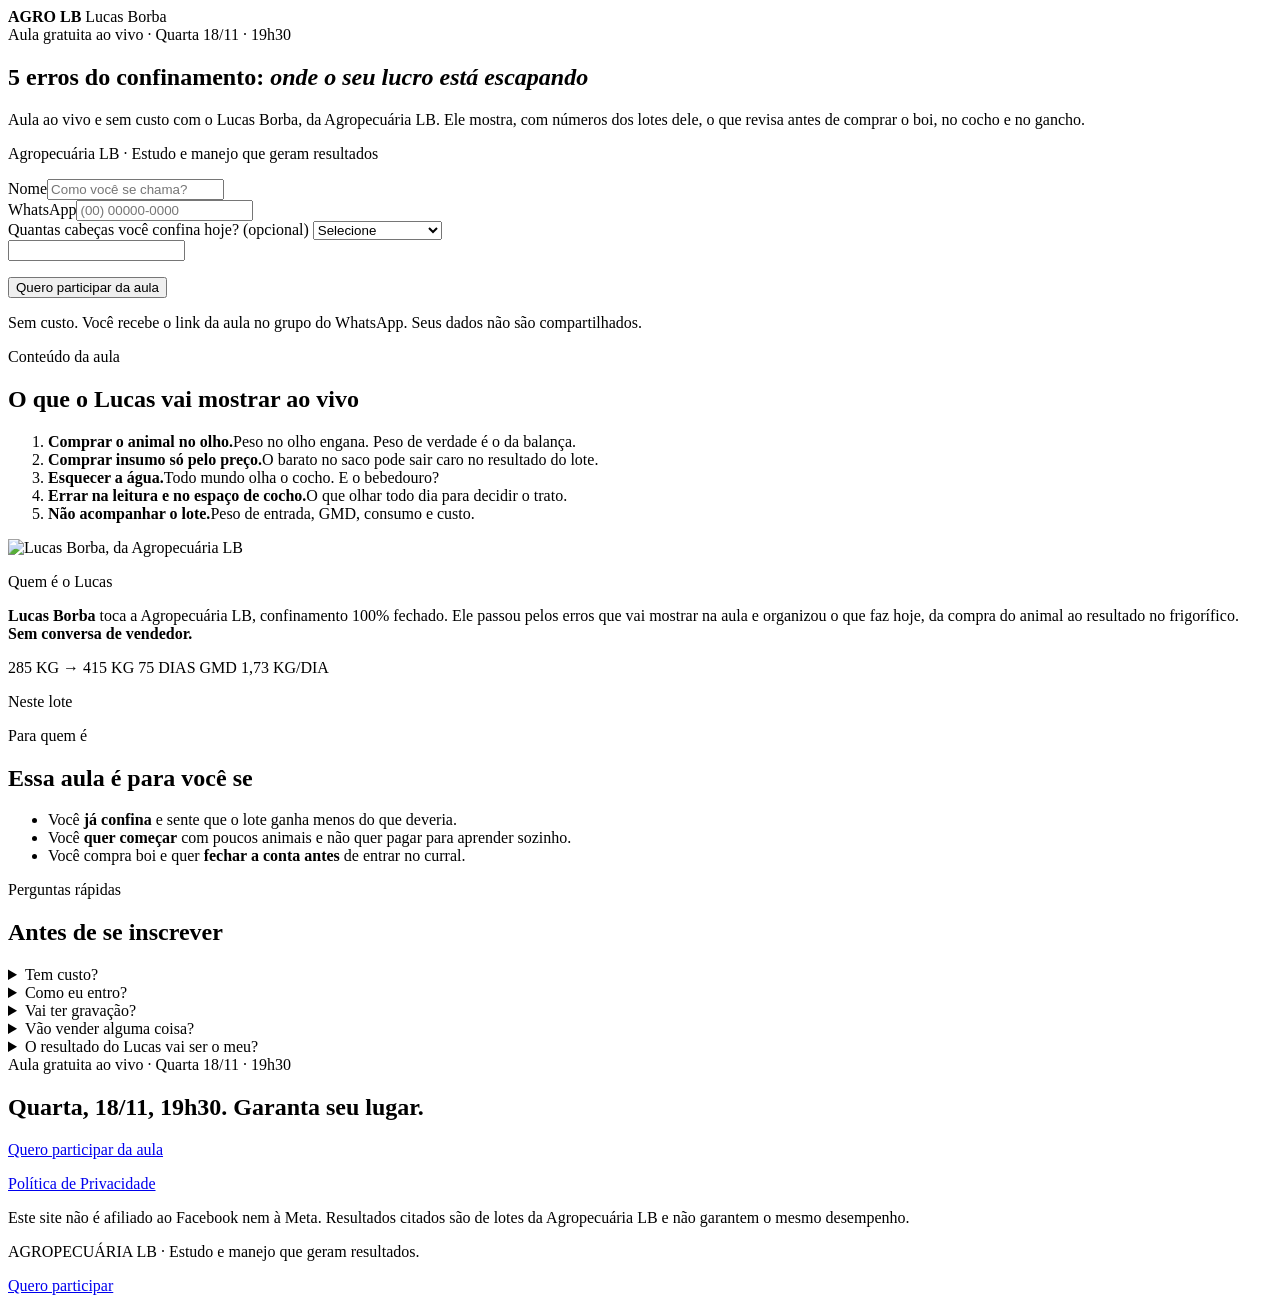
==== public/5-erros-do-confinamento.html @ c984ee03 "Adiciona páginas de captura e obrigado da aula 5 erros (18/11) - /5-erros-do-confinamento: formulári" ====
<!doctype html>
<html lang="pt-BR">
<head>
  <meta charset="utf-8">
  <meta name="viewport" content="width=device-width, initial-scale=1, viewport-fit=cover">
  <meta name="theme-color" content="#000000">
  <title>Aula gratuita: 5 erros do confinamento | Lucas Borba</title>
  <meta name="description" content="Aula ao vivo e gratuita com Lucas Borba, da Agropecuária LB, quarta 18/11 às 19h30. Os 5 erros do confinamento onde o lucro escapa. Inscreva-se com nome e WhatsApp.">
  <link rel="canonical" href="https://www.mentoriaagrolb.com.br/5-erros-do-confinamento">
  <meta property="og:type" content="website">
  <meta property="og:locale" content="pt_BR">
  <meta property="og:title" content="5 erros do confinamento: onde o seu lucro está escapando">
  <meta property="og:description" content="Aula ao vivo e gratuita com Lucas Borba, quarta 18/11 às 19h30.">
  <meta property="og:url" content="https://www.mentoriaagrolb.com.br/5-erros-do-confinamento">
  <meta property="og:image" content="https://www.mentoriaagrolb.com.br/assets/lucas.webp">
  <link rel="icon" href="/assets/lucas.webp" type="image/webp">
  <link rel="preconnect" href="https://fonts.googleapis.com">
  <link rel="preconnect" href="https://fonts.gstatic.com" crossorigin>
  <link href="https://fonts.googleapis.com/css2?family=Chakra+Petch:wght@600;700&family=DM+Sans:wght@400;500;700&family=Manrope:wght@600;700;800&display=swap" rel="stylesheet">
  <link rel="stylesheet" href="/assets/aula-5-erros.css">
  <script async src="https://www.googletagmanager.com/gtag/js?id=G-R4C8YMEJZV"></script>
  <script>window.dataLayer=window.dataLayer||[];function gtag(){dataLayer.push(arguments)}gtag("js",new Date());gtag("config","G-R4C8YMEJZV");</script>
  <script>
    !function(f,b,e,v,n,t,s){if(f.fbq)return;n=f.fbq=function(){n.callMethod?n.callMethod.apply(n,arguments):n.queue.push(arguments)};if(!f._fbq)f._fbq=n;n.push=n;n.loaded=!0;n.version="2.0";n.queue=[];t=b.createElement(e);t.async=!0;t.src=v;s=b.getElementsByTagName(e)[0];s.parentNode.insertBefore(t,s)}(window,document,"script","https://connect.facebook.net/en_US/fbevents.js");
    fbq("init","974661415006489");fbq("track","PageView");fbq("track","ViewContent",{content_name:"Aula 5 Erros 18/11"});
  </script>
</head>
<body>
  <header class="wrap top"><span class="brand"><b>AGRO LB</b> Lucas Borba</span></header>

  <section class="hero">
    <div class="wrap hero-in">
      <div class="hero-txt">
        <span class="badge">Aula gratuita ao vivo · Quarta 18/11 · 19h30</span>
        <h1 class="h1-hero">5 erros do confinamento: <em>onde o seu lucro está escapando</em></h1>
        <p class="lead" id="lead">Aula ao vivo e sem custo com o Lucas Borba, da Agropecuária LB. Ele mostra, com números dos lotes dele, o que revisa antes de comprar o boi, no cocho e no gancho.</p>
        <p class="seal">Agropecuária LB · Estudo e manejo que geram resultados</p>
      </div>

      <form class="form-card" id="form" novalidate autocomplete="on">
        <div class="field"><label for="nome">Nome</label><input id="nome" name="nome" type="text" autocomplete="name" maxlength="80" placeholder="Como você se chama?" required></div>
        <div class="field"><label for="whatsapp">WhatsApp</label><input id="whatsapp" name="whatsapp" type="tel" inputmode="numeric" autocomplete="tel-national" maxlength="15" placeholder="(00) 00000-0000" required></div>
        <div class="field"><label for="cabecas">Quantas cabeças você confina hoje? <span>(opcional)</span></label>
          <select id="cabecas" name="cabecas">
            <option value="">Selecione</option>
            <option>Ainda não confino</option>
            <option>Até 10</option>
            <option>11 a 50</option>
            <option>51 a 200</option>
            <option>Mais de 200</option>
          </select>
        </div>
        <input class="hp" type="text" name="site" id="site" tabindex="-1" autocomplete="off" aria-hidden="true">
        <p class="err" id="err" role="alert"></p>
        <button class="btn" id="enviar" type="submit">Quero participar da aula</button>
        <p class="micro">Sem custo. Você recebe o link da aula no grupo do WhatsApp. Seus dados não são compartilhados.</p>
      </form>
    </div>
  </section>

  <section class="blk">
    <div class="wrap">
      <p class="kicker">Conteúdo da aula</p>
      <h2 class="sec-title">O que o Lucas vai mostrar ao vivo</h2>
      <ol class="erros">
        <li><div><strong>Comprar o animal no olho.</strong><span>Peso no olho engana. Peso de verdade é o da balança.</span></div></li>
        <li><div><strong>Comprar insumo só pelo preço.</strong><span>O barato no saco pode sair caro no resultado do lote.</span></div></li>
        <li><div><strong>Esquecer a água.</strong><span>Todo mundo olha o cocho. E o bebedouro?</span></div></li>
        <li><div><strong>Errar na leitura e no espaço de cocho.</strong><span>O que olhar todo dia para decidir o trato.</span></div></li>
        <li><div><strong>Não acompanhar o lote.</strong><span>Peso de entrada, GMD, consumo e custo.</span></div></li>
      </ol>
    </div>
  </section>

  <section class="blk alt">
    <div class="wrap who">
      <img src="/assets/lucas.webp" alt="Lucas Borba, da Agropecuária LB" width="300" height="300" loading="lazy" decoding="async">
      <div>
        <p class="kicker">Quem é o Lucas</p>
        <p><strong>Lucas Borba</strong> toca a Agropecuária LB, confinamento 100% fechado. Ele passou pelos erros que vai mostrar na aula e organizou o que faz hoje, da compra do animal ao resultado no frigorífico. <strong>Sem conversa de vendedor.</strong></p>
        <div class="visor" role="group" aria-label="Números de um lote da Agropecuária LB">
          <div class="row">
            <span class="n">285 <span class="u">KG</span> → 415 <span class="u">KG</span></span>
            <span class="n">75 <span class="u">DIAS</span></span>
            <span class="n g">GMD 1,73 <span class="u">KG/DIA</span></span>
          </div>
          <p class="cap">Neste lote</p>
        </div>
      </div>
    </div>
  </section>

  <section class="blk">
    <div class="wrap">
      <p class="kicker">Para quem é</p>
      <h2 class="sec-title">Essa aula é para você se</h2>
      <ul class="para">
        <li>Você <strong>já confina</strong> e sente que o lote ganha menos do que deveria.</li>
        <li>Você <strong>quer começar</strong> com poucos animais e não quer pagar para aprender sozinho.</li>
        <li>Você compra boi e quer <strong>fechar a conta antes</strong> de entrar no curral.</li>
      </ul>
    </div>
  </section>

  <section class="blk alt">
    <div class="wrap">
      <p class="kicker">Perguntas rápidas</p>
      <h2 class="sec-title">Antes de se inscrever</h2>
      <details class="faq"><summary>Tem custo?</summary><p>Não. A aula é gratuita.</p></details>
      <details class="faq"><summary>Como eu entro?</summary><p>Depois de se inscrever, você entra no grupo do WhatsApp e o link da sala sai lá. A aula será pelo Google Meet.</p></details>
      <details class="faq"><summary>Vai ter gravação?</summary><p>A aula é ao vivo. Se houver replay, o aviso sai no grupo do WhatsApp.</p></details>
      <details class="faq"><summary>Vão vender alguma coisa?</summary><p>Ao final o Lucas apresenta a Mentoria Agro LB para quem quiser conhecer. A aula tem conteúdo por si só.</p></details>
      <details class="faq"><summary>O resultado do Lucas vai ser o meu?</summary><p>Não. Os números são dos lotes dele. O seu depende de compra, dieta, estrutura, sanidade, mercado e acompanhamento.</p></details>
    </div>
  </section>

  <section class="blk" id="inscricao-final">
    <div class="wrap wide">
      <div class="close-card">
        <span class="badge">Aula gratuita ao vivo · Quarta 18/11 · 19h30</span>
        <h2>Quarta, 18/11, 19h30. Garanta seu lugar.</h2>
        <a class="btn" href="#form" id="ancora-final">Quero participar da aula</a>
      </div>
    </div>
  </section>

  <footer class="foot"><div class="wrap">
    <p><a href="/politica-de-privacidade">Política de Privacidade</a></p>
    <p>Este site não é afiliado ao Facebook nem à Meta. Resultados citados são de lotes da Agropecuária LB e não garantem o mesmo desempenho.</p>
    <p>AGROPECUÁRIA LB · Estudo e manejo que geram resultados.</p>
  </div></footer>

  <div class="sticky" id="sticky"><a class="btn" href="#form">Quero participar</a></div>

  <script src="/assets/aula-5-erros.js"></script>
  <script>
  (function(){
    var f=document.getElementById('form'),nome=document.getElementById('nome'),zap=document.getElementById('whatsapp'),cab=document.getElementById('cabecas'),
        err=document.getElementById('err'),btn=document.getElementById('enviar'),sticky=document.getElementById('sticky'),sending=false;

    zap.addEventListener('input',function(){
      var d=zap.value.replace(/\D/g,'').slice(0,11),cut=d.length>10?7:6,o='';
      if(d.length>0)o='('+d.slice(0,2);
      if(d.length>=3)o+=') '+d.slice(2,cut);
      if(d.length>cut)o+='-'+d.slice(cut);
      zap.value=o;
    });

    function bad(el,msg){el.parentNode.classList.add('bad');err.textContent=msg;el.focus();}
    function clear(){nome.parentNode.classList.remove('bad');zap.parentNode.classList.remove('bad');err.textContent='';}

    f.addEventListener('submit',function(e){
      e.preventDefault();
      if(sending)return;
      clear();
      if(document.getElementById('site').value)return; // honeypot
      var n=nome.value.trim().replace(/\s+/g,' '),d=zap.value.replace(/\D/g,'');
      if(n.length<2||!/[A-Za-zÀ-ÿ]/.test(n)){bad(nome,'Digite seu nome.');return}
      if(d.length<10||d.length>11||/^(\d)\1+$/.test(d)||(d.length===11&&d.charAt(2)!=='9')){bad(zap,'Digite o WhatsApp com DDD, por exemplo (81) 99999-9999.');return}
      sending=true;btn.disabled=true;btn.textContent='Enviando...';

      var id=LB.eventId(),u=LB.utms(),tel='55'+d;
      var payload=Object.assign({
        evento:'inscricao',data_hora:new Date().toISOString(),nome:n,telefone:tel,cabecas:cab.value,
        fbp:LB.cookie('_fbp'),fbc:LB.fbc(),event_id:id,
        origem:u.utm_source?(u.utm_medium?u.utm_source+'/'+u.utm_medium:u.utm_source):'direto',
        pagina:location.pathname,event_source_url:location.href,user_agent:navigator.userAgent
      },u);
      LB.save({nome:n,telefone:tel,event_id:id,lead_enviado:false,grupo_enviado:false});
      LB.gaEvent('generate_lead',{event_category:'aula_5_erros',event_label:'18-11'});

      var done=false;function go(){if(done)return;done=true;location.href=LB.CFG.OBRIGADO;}
      setTimeout(go,2500);
      LB.post(payload).then(go,go);
    });

    // barra fixa: só aparece depois que o formulário sai da tela
    function irParaForm(e){e.preventDefault();f.scrollIntoView({behavior:'smooth',block:'center'});setTimeout(function(){nome.focus({preventScroll:true})},450);}
    document.getElementById('ancora-final').addEventListener('click',irParaForm);
    sticky.querySelector('a').addEventListener('click',irParaForm);
    if('IntersectionObserver' in window){
      var vis=true,fin=false;
      function upd(){sticky.classList.toggle('show',!vis&&!fin);}
      new IntersectionObserver(function(en){vis=en[0].isIntersecting;upd();}).observe(f);
      new IntersectionObserver(function(en){fin=en[0].isIntersecting;upd();}).observe(document.getElementById('inscricao-final'));
    }
  })();
  </script>
</body>
</html>
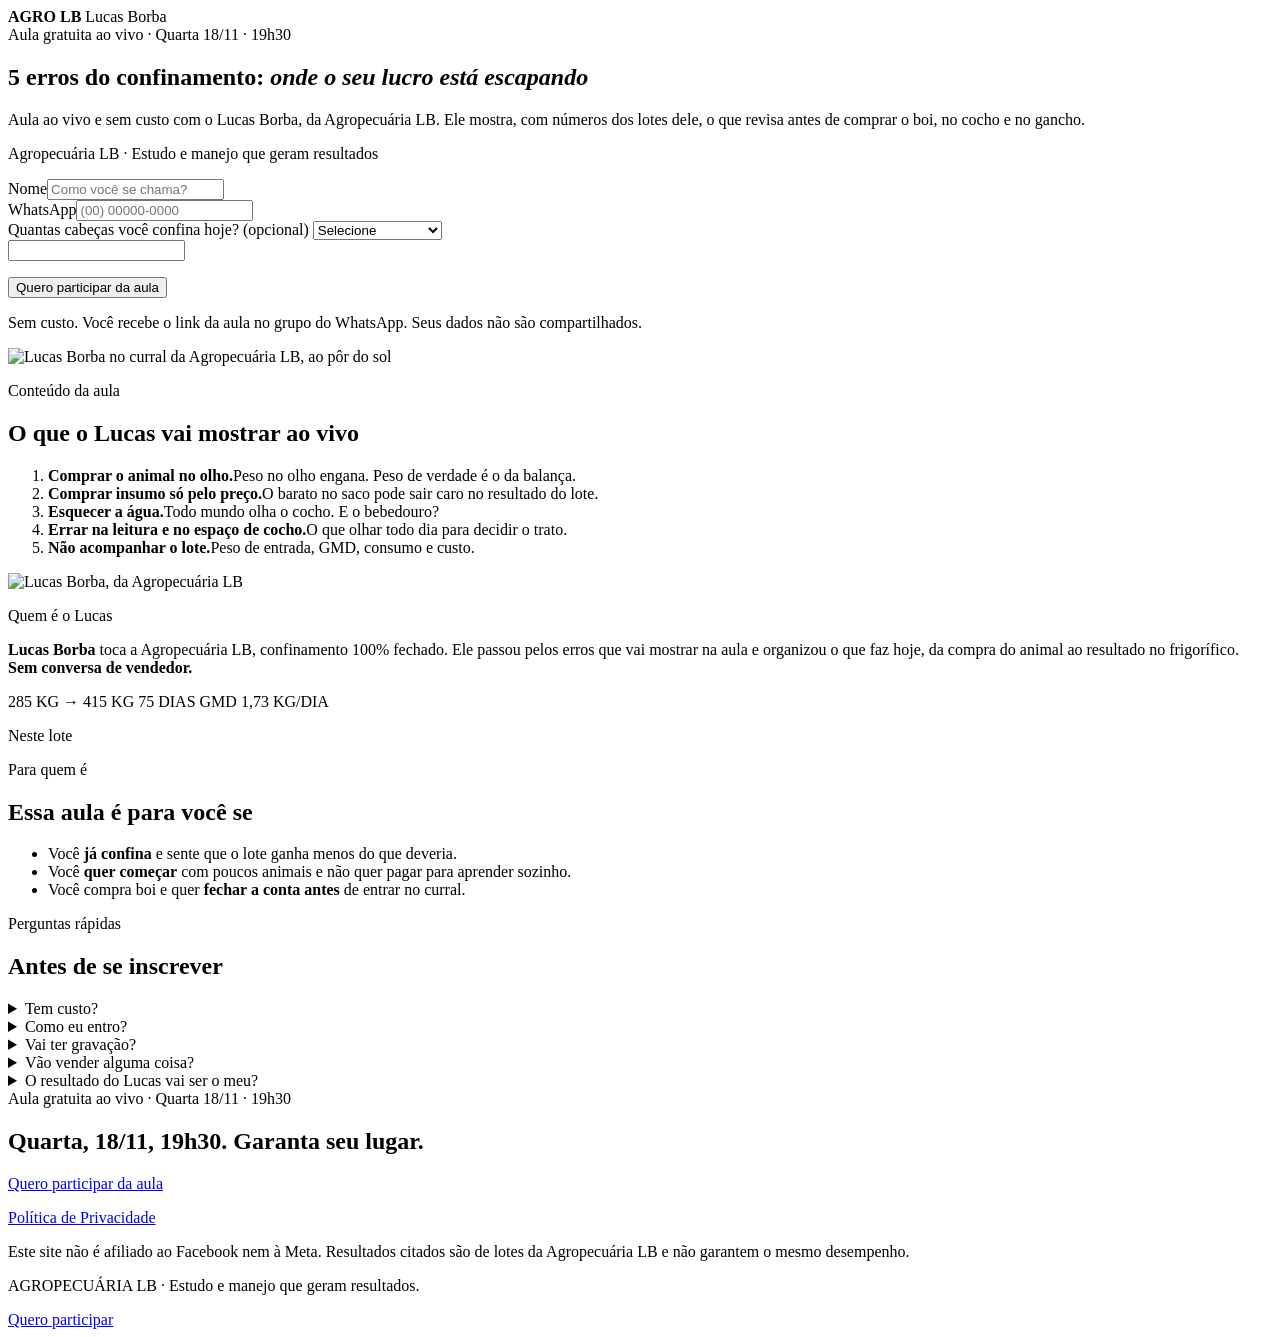
==== commit 7c7f5921: "Captura: foto do Lucas inteira (sem corte) e conteúdo centralizado no celular - Foto vira <img> (her" ====
--- a/public/5-erros-do-confinamento.html
+++ b/public/5-erros-do-confinamento.html
@@ -55,6 +55,8 @@
         <button class="btn" id="enviar" type="submit">Quero participar da aula</button>
         <p class="micro">Sem custo. Você recebe o link da aula no grupo do WhatsApp. Seus dados não são compartilhados.</p>
       </form>
+
+      <img class="hero-photo" src="/assets/hero-lucas.webp" width="1400" height="1039" alt="Lucas Borba no curral da Agropecuária LB, ao pôr do sol" fetchpriority="low" decoding="async">
     </div>
   </section>
 
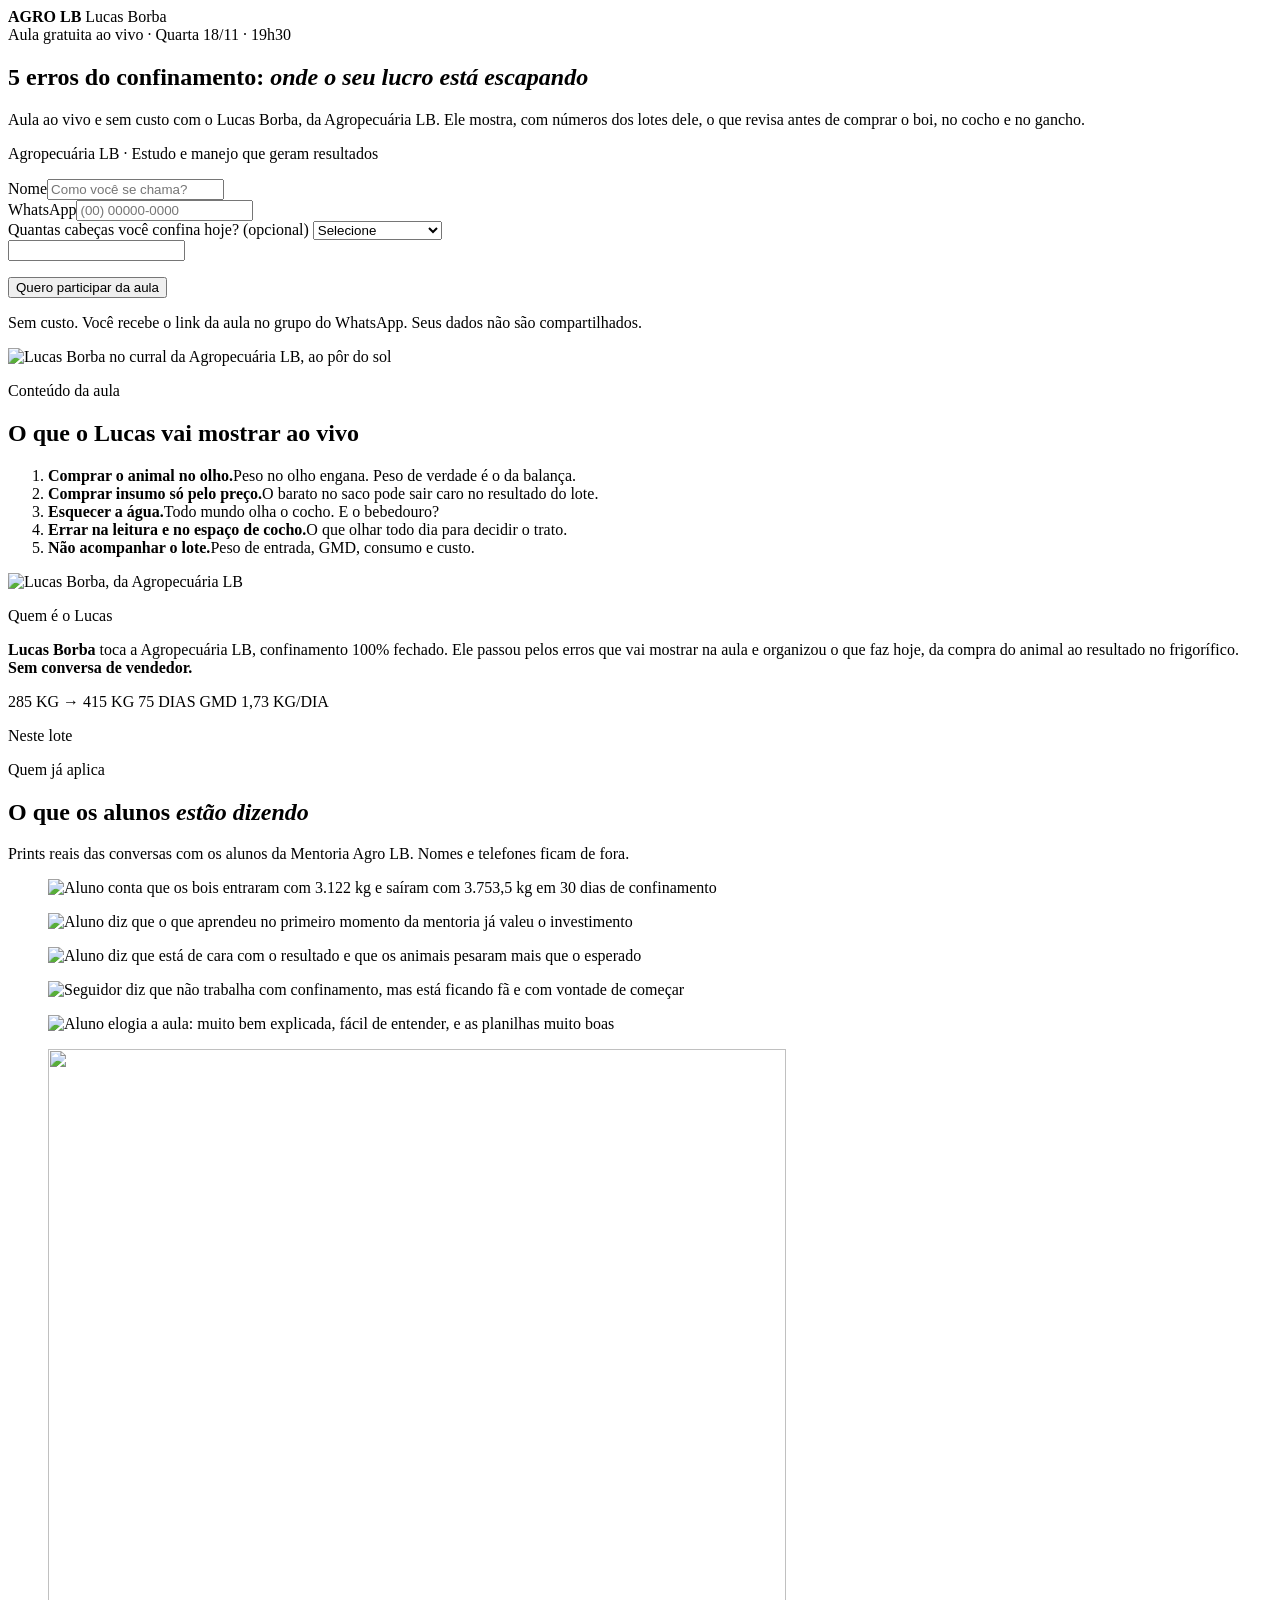
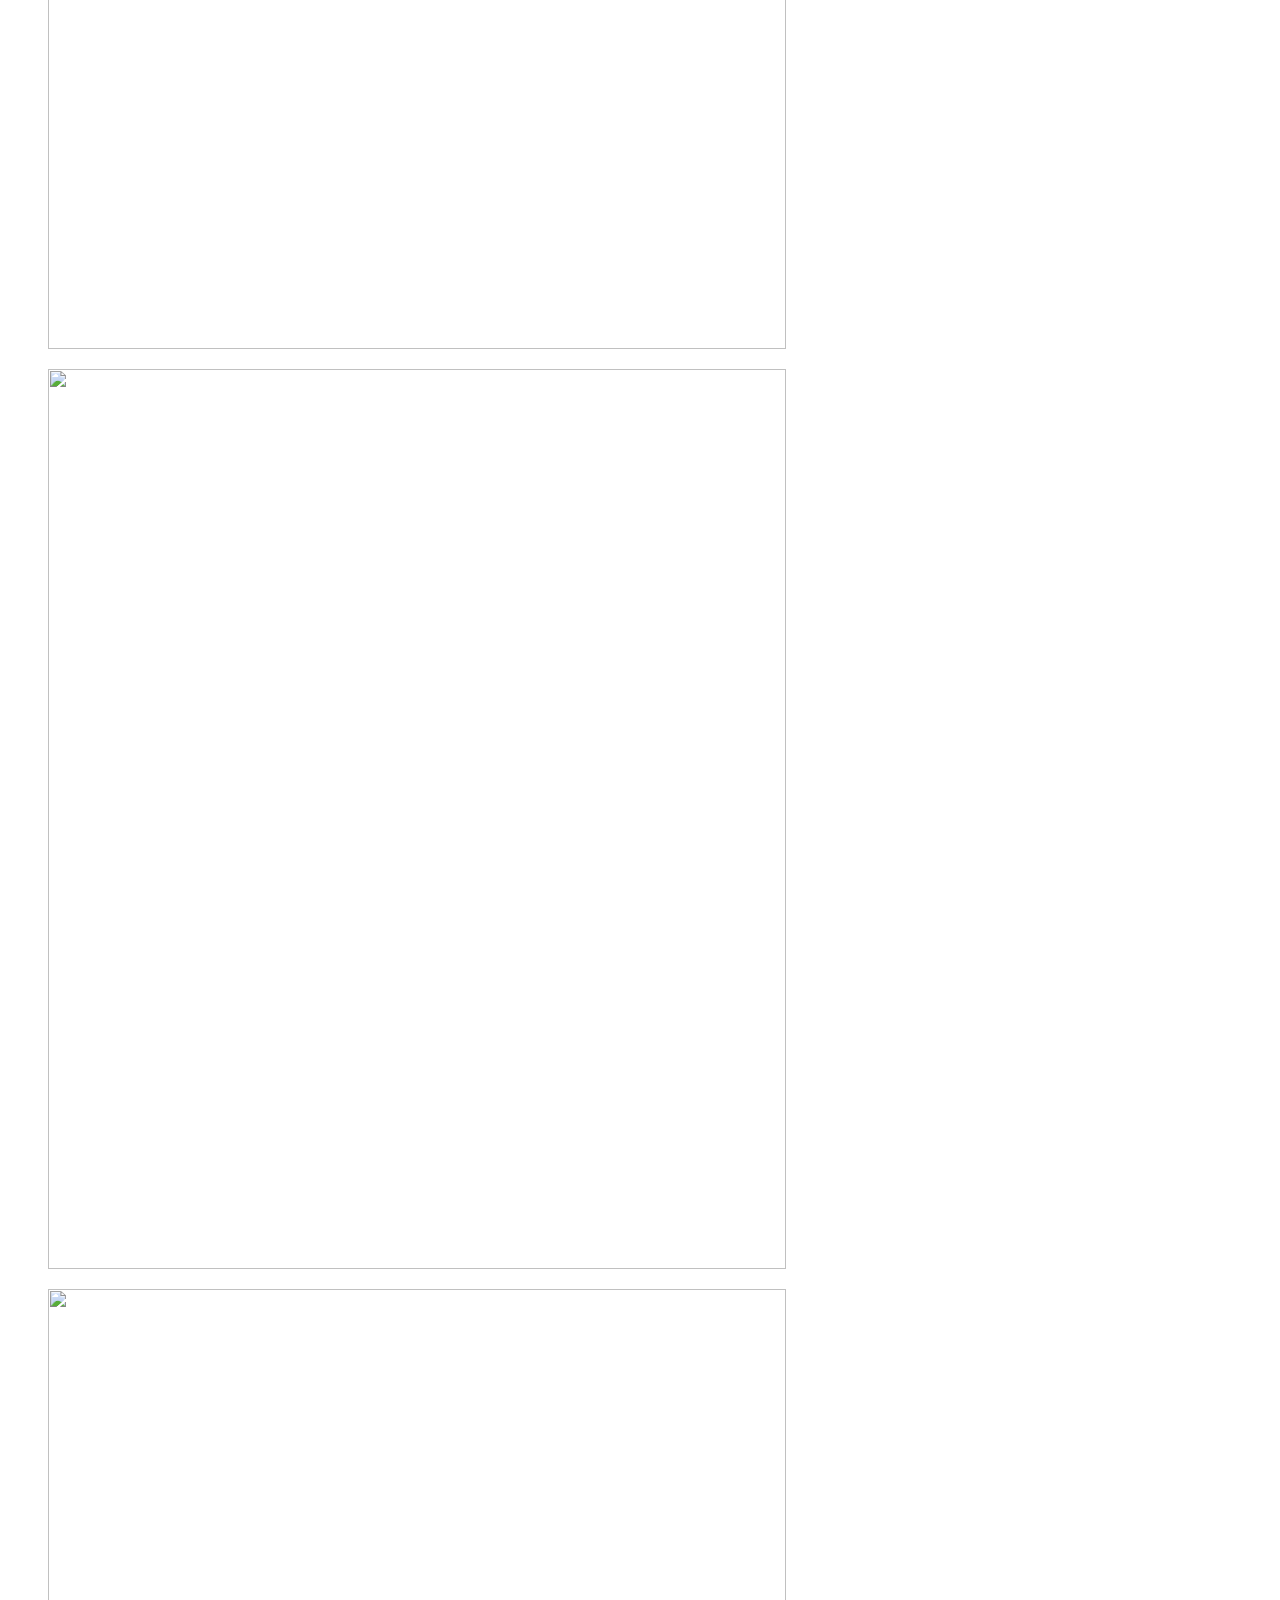
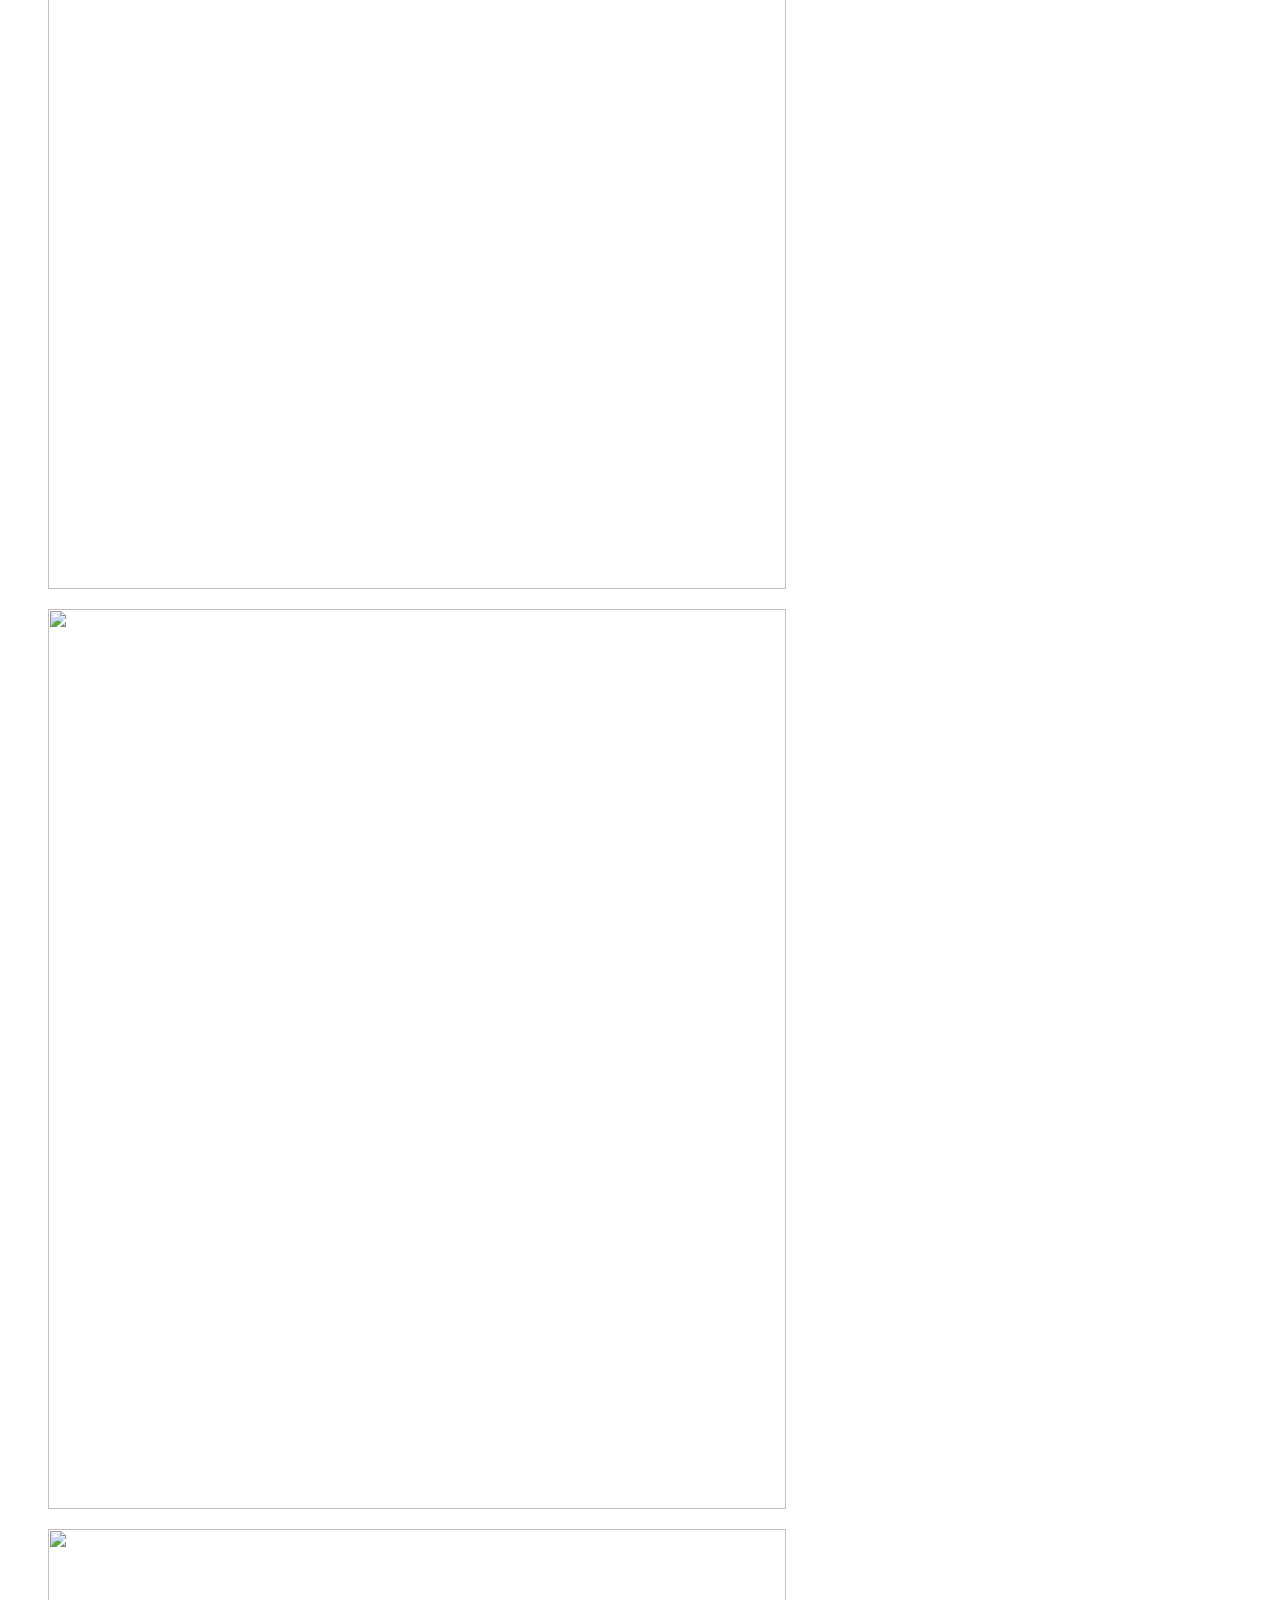
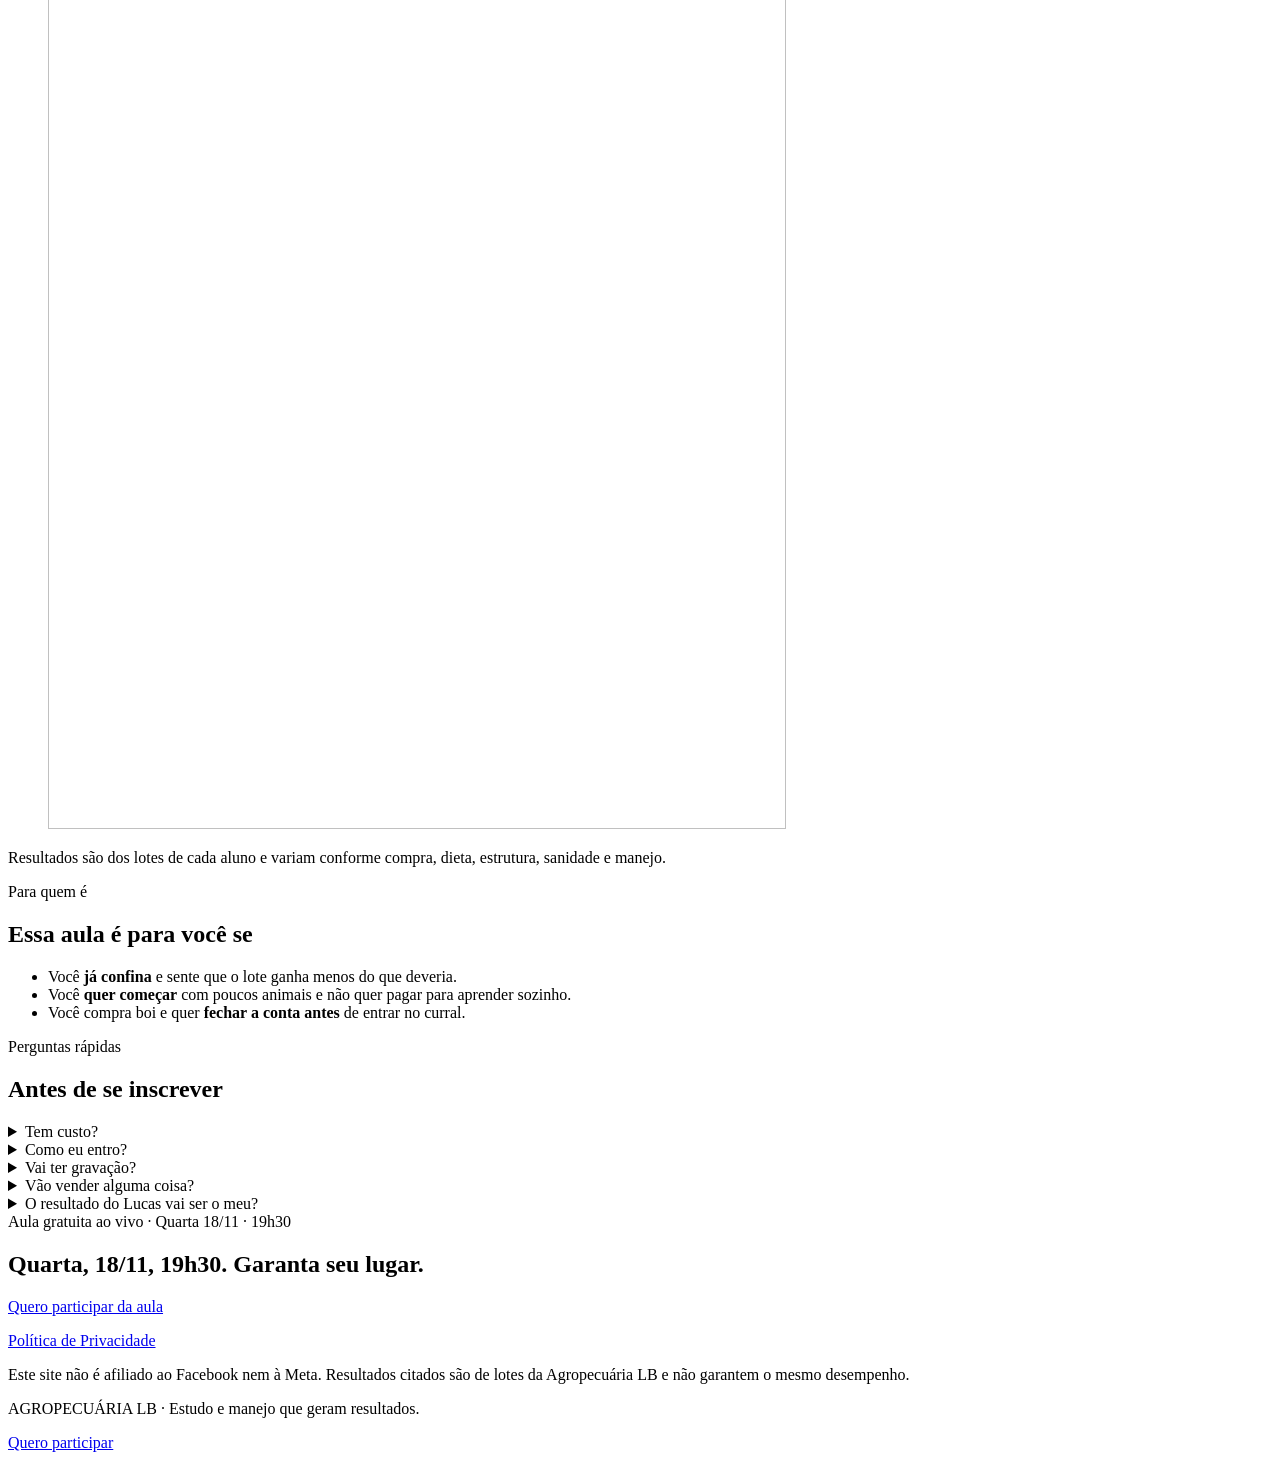
==== commit 3bbf9395: "Adiciona faixa de depoimentos em rolagem na captura e na página de vendas Co-Authored-By: Claude Son" ====
--- a/public/5-erros-do-confinamento.html
+++ b/public/5-erros-do-confinamento.html
@@ -18,6 +18,7 @@
   <link rel="preconnect" href="https://fonts.gstatic.com" crossorigin>
   <link href="https://fonts.googleapis.com/css2?family=Chakra+Petch:wght@600;700&family=DM+Sans:wght@400;500;700&family=Manrope:wght@600;700;800&display=swap" rel="stylesheet">
   <link rel="stylesheet" href="/assets/aula-5-erros.css">
+  <link rel="stylesheet" href="/assets/depoimentos.css">
   <script async src="https://www.googletagmanager.com/gtag/js?id=G-R4C8YMEJZV"></script>
   <script>window.dataLayer=window.dataLayer||[];function gtag(){dataLayer.push(arguments)}gtag("js",new Date());gtag("config","G-R4C8YMEJZV");</script>
   <script>
@@ -92,6 +93,17 @@
     </div>
   </section>
 
+
+  <section class="depo" aria-labelledby="depo-titulo">
+    <div class="depo-head">
+      <p class="depo-kicker">Quem já aplica</p>
+      <h2 class="depo-title" id="depo-titulo">O que os alunos <em>estão dizendo</em></h2>
+      <p class="depo-sub">Prints reais das conversas com os alunos da Mentoria Agro LB. Nomes e telefones ficam de fora.</p>
+    </div>
+    <div class="depo-track-wrap"><div class="depo-track"><figure class="depo-card"><img src="/assets/depoimentos/resultado-30-dias.webp" alt="Aluno conta que os bois entraram com 3.122 kg e saíram com 3.753,5 kg em 30 dias de confinamento" width="738" height="900" loading="lazy" decoding="async"></figure><figure class="depo-card"><img src="/assets/depoimentos/aprendizado-mentoria.webp" alt="Aluno diz que o que aprendeu no primeiro momento da mentoria já valeu o investimento" width="738" height="900" loading="lazy" decoding="async"></figure><figure class="depo-card"><img src="/assets/depoimentos/resultado-peso-gabriel.webp" alt="Aluno diz que está de cara com o resultado e que os animais pesaram mais que o esperado" width="738" height="900" loading="lazy" decoding="async"></figure><figure class="depo-card"><img src="/assets/depoimentos/instagram-fa.webp" alt="Seguidor diz que não trabalha com confinamento, mas está ficando fã e com vontade de começar" width="738" height="900" loading="lazy" decoding="async"></figure><figure class="depo-card"><img src="/assets/depoimentos/aula-explicada.webp" alt="Aluno elogia a aula: muito bem explicada, fácil de entender, e as planilhas muito boas" width="738" height="900" loading="lazy" decoding="async"></figure><figure class="depo-card" aria-hidden="true"><img src="/assets/depoimentos/resultado-30-dias.webp" alt="" width="738" height="900" loading="lazy" decoding="async"></figure><figure class="depo-card" aria-hidden="true"><img src="/assets/depoimentos/aprendizado-mentoria.webp" alt="" width="738" height="900" loading="lazy" decoding="async"></figure><figure class="depo-card" aria-hidden="true"><img src="/assets/depoimentos/resultado-peso-gabriel.webp" alt="" width="738" height="900" loading="lazy" decoding="async"></figure><figure class="depo-card" aria-hidden="true"><img src="/assets/depoimentos/instagram-fa.webp" alt="" width="738" height="900" loading="lazy" decoding="async"></figure><figure class="depo-card" aria-hidden="true"><img src="/assets/depoimentos/aula-explicada.webp" alt="" width="738" height="900" loading="lazy" decoding="async"></figure></div></div>
+    <p class="depo-note">Resultados são dos lotes de cada aluno e variam conforme compra, dieta, estrutura, sanidade e manejo.</p>
+  </section>
+
   <section class="blk">
     <div class="wrap">
       <p class="kicker">Para quem é</p>
